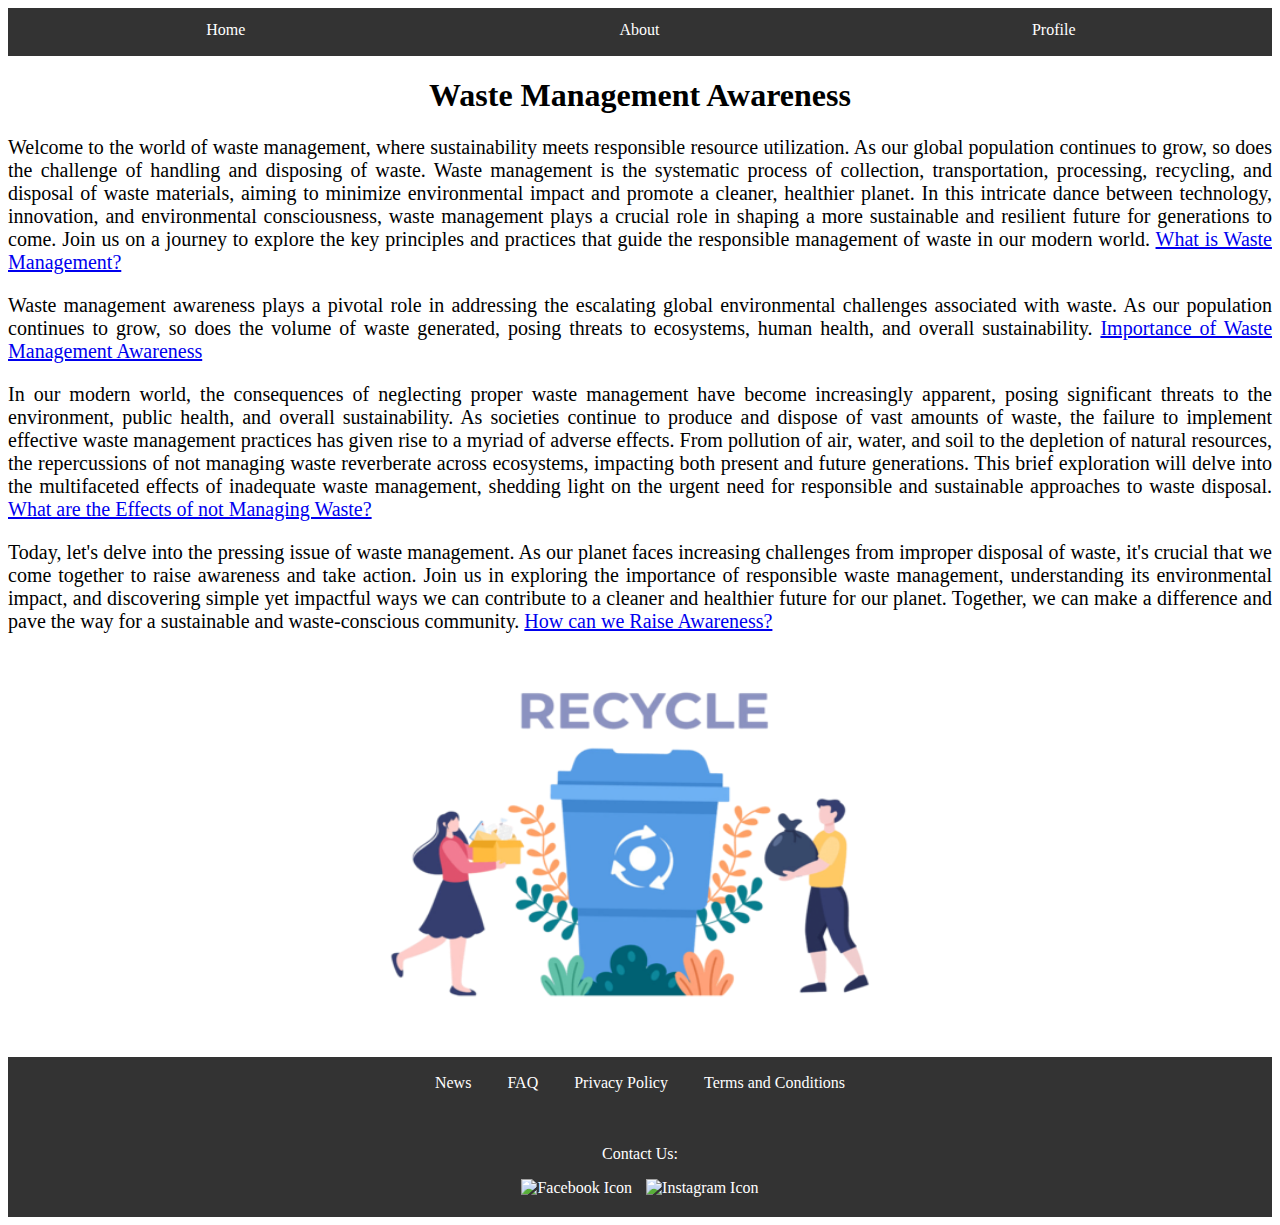
==== HTML/index.html @ 0436de05 "Midterm Project" ====
<!DOCTYPE html>
<html lang="en">
<head>
  <meta charset="UTF-8">
  <meta name="viewport" content="width=device-width, initial-scale=1.0">
  <meta name="Waste Management Awareness" content="Explore the topic of waste management and discover the importance of responsible waste disposal."> 
  <title>Waste Management Awareness</title>
</head>
<body>

  <nav style="background-color: #333; padding: 10px; text-align: center;">
    <table style="display: inline-block;">
        <tr>
            <td width="500px">
                <a href="/HTML/index.html" style="color: white; text-decoration: none;">Home</a>
            </td>
            <td width="500px">
                <a href="/HTML/About.html" style="color: white; text-decoration: none;">About</a>
            </td>
            <td width="500px">
                <a href="/HTML/Profiles.html" style="color: white; text-decoration: none;">Profile</a>
            </td>
        </tr>
    </table>
  </nav>



  <div>
    <center>
      <h1>Waste Management Awareness</h1>

      <p align="justify" style="font-size:20px">
        Welcome to the world of waste management, where sustainability meets responsible resource utilization.
        As our global population continues to grow, so does the challenge of handling and disposing of waste.
        Waste management is the systematic process of collection, transportation, processing, recycling, and disposal of waste materials, aiming to minimize environmental impact and promote a cleaner, healthier planet.
        In this intricate dance between technology, innovation, and environmental consciousness, waste management plays a crucial role in shaping a more sustainable and resilient future for generations to come.
        Join us on a journey to explore the key principles and practices that guide the responsible management of waste in our modern world.
        <a href="/HTML/What.html">What is Waste Management?</a>
      </p>

      <p align="justify" style="font-size:20px">
        Waste management awareness plays a pivotal role in addressing the escalating global environmental challenges associated with waste.
        As our population continues to grow, so does the volume of waste generated, posing threats to ecosystems, human health, and overall sustainability.
        <a href="/HTML/Importance.html">Importance of Waste Management Awareness</a>
      </p>

      <p align="justify" style="font-size:20px">
        In our modern world, the consequences of neglecting proper waste management have become increasingly apparent, posing significant threats to the environment, public health, and overall sustainability.
        As societies continue to produce and dispose of vast amounts of waste, the failure to implement effective waste management practices has given rise to a myriad of adverse effects.
        From pollution of air, water, and soil to the depletion of natural resources, the repercussions of not managing waste reverberate across ecosystems, impacting both present and future generations.
        This brief exploration will delve into the multifaceted effects of inadequate waste management, shedding light on the urgent need for responsible and sustainable approaches to waste disposal.
        <a href="/HTML/Effects.html">What are the Effects of not Managing Waste?</a>
      </p>

      <p align="justify" style="font-size:20px">
        Today, let's delve into the pressing issue of waste management.
        As our planet faces increasing challenges from improper disposal of waste, it's crucial that we come together to raise awareness and take action.
        Join us in exploring the importance of responsible waste management, understanding its environmental impact, and discovering simple yet impactful ways we can contribute to a cleaner and healthier future for our planet.
        Together, we can make a difference and pave the way for a sustainable and waste-conscious community.
        <a href="/HTML/Awareness.html">How can we Raise Awareness?</a>
      </p>
    </center>
  </div>

  <div>
    <center>
      <img src="/IMAGES/Awareness.png" alt="Waste Management Workers" width="600" height="400">
    </center>
  </div>

  <table width="100%" bgcolor="#333" style="text-align: center;">
    <tr>
        <td>
            <a href="" style="display:inline-block; color:white; padding:14px 16px; text-decoration:none;">News</a>
            <a href="" style="display:inline-block; color:white; padding:14px 16px; text-decoration:none;">FAQ</a>
            <a href="" style="display:inline-block; color:white; padding:14px 16px; text-decoration:none;">Privacy Policy</a>
            <a href="" style="display:inline-block; color:white; padding:14px 16px; text-decoration:none;">Terms and Conditions</a>
            <br>
        </td>
    </tr>
  </table>

  <footer style="background-color: #333; text-align: center; padding: 20px; color: white;">
    <p>Contact Us:</p>
      <a href="https://www.facebook.com/jethroowen.acuna.29/" style="color: white; text-decoration: none; margin-right: 10px;">
        <img src="https://upload.wikimedia.org/wikipedia/commons/thumb/c/c2/F_icon.svg/1024px-F_icon.svg.png" alt="Facebook Icon" width="20" height="20">
      </a>
      <a href="https://www.instagram.com/" style="color: white; text-decoration: none;">
        <img src="https://upload.wikimedia.org/wikipedia/commons/thumb/a/a5/Instagram_icon.png/1024px-Instagram_icon.png" alt="Instagram Icon" width="20" height="20">
      </a>
  </footer>

  
  
    
</body>
</html>
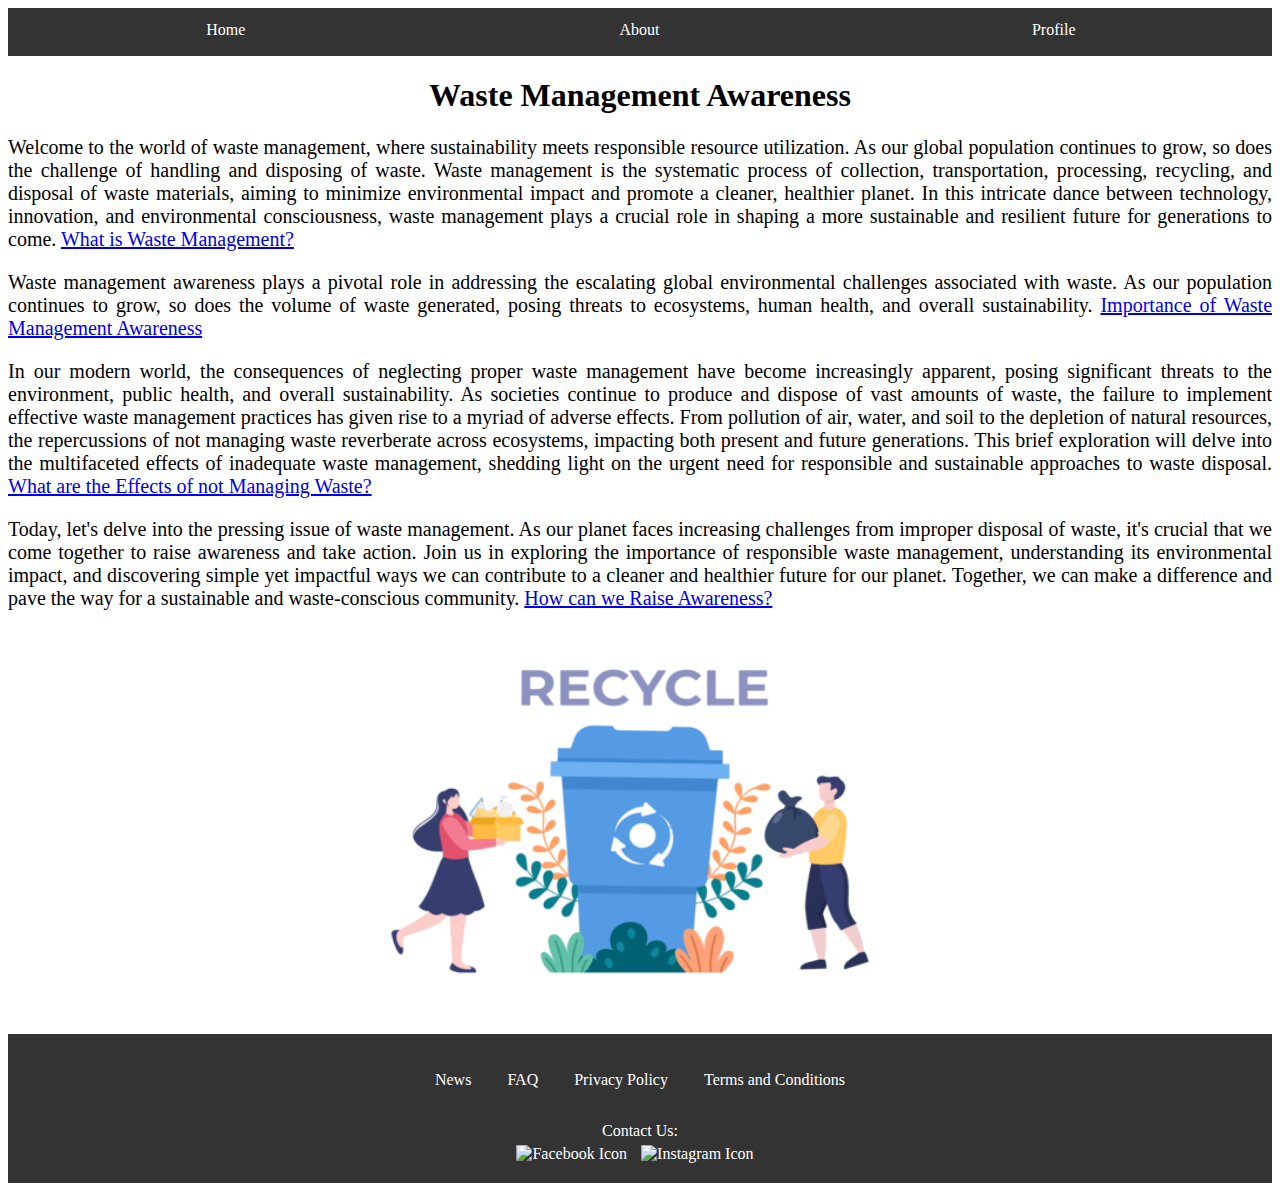
==== commit 889508db: "Initial commit" ====
--- a/HTML/index.html
+++ b/HTML/index.html
@@ -4,92 +4,88 @@
   <meta charset="UTF-8">
   <meta name="viewport" content="width=device-width, initial-scale=1.0">
   <meta name="Waste Management Awareness" content="Explore the topic of waste management and discover the importance of responsible waste disposal."> 
+  <link rel="stylesheet" href="/CSS/MainPage.css">
   <title>Waste Management Awareness</title>
 </head>
 <body>
 
-  <nav style="background-color: #333; padding: 10px; text-align: center;">
-    <table style="display: inline-block;">
+  <nav class="navbar">
+    <table class="nav-table">
         <tr>
-            <td width="500px">
-                <a href="/HTML/index.html" style="color: white; text-decoration: none;">Home</a>
-            </td>
-            <td width="500px">
-                <a href="/HTML/About.html" style="color: white; text-decoration: none;">About</a>
-            </td>
-            <td width="500px">
-                <a href="/HTML/Profiles.html" style="color: white; text-decoration: none;">Profile</a>
-            </td>
+            <td><a href="/HTML/index.html">Home</a></td>
+            <td><a href="/HTML/About.html">About</a></td>
+            <td><a href="/HTML/Profiles.html">Profile</a></td>
         </tr>
     </table>
-  </nav>
+ </nav>
 
 
 
-  <div>
-    <center>
+ <div class="content-container">
+  <center>
       <h1>Waste Management Awareness</h1>
 
-      <p align="justify" style="font-size:20px">
-        Welcome to the world of waste management, where sustainability meets responsible resource utilization.
-        As our global population continues to grow, so does the challenge of handling and disposing of waste.
-        Waste management is the systematic process of collection, transportation, processing, recycling, and disposal of waste materials, aiming to minimize environmental impact and promote a cleaner, healthier planet.
-        In this intricate dance between technology, innovation, and environmental consciousness, waste management plays a crucial role in shaping a more sustainable and resilient future for generations to come.
-        Join us on a journey to explore the key principles and practices that guide the responsible management of waste in our modern world.
-        <a href="/HTML/What.html">What is Waste Management?</a>
+      <p class="content-paragraph">
+          Welcome to the world of waste management, where sustainability meets responsible resource utilization.
+          As our global population continues to grow, so does the challenge of handling and disposing of waste.
+          Waste management is the systematic process of collection, transportation, processing, recycling, and disposal of waste materials, aiming to minimize environmental impact and promote a cleaner, healthier planet.
+          In this intricate dance between technology, innovation, and environmental consciousness, waste management plays a crucial role in shaping a more sustainable and resilient future for generations to come.
+          <a href="/HTML/What.html">What is Waste Management?</a>
       </p>
 
-      <p align="justify" style="font-size:20px">
-        Waste management awareness plays a pivotal role in addressing the escalating global environmental challenges associated with waste.
-        As our population continues to grow, so does the volume of waste generated, posing threats to ecosystems, human health, and overall sustainability.
-        <a href="/HTML/Importance.html">Importance of Waste Management Awareness</a>
+      <p class="content-paragraph">
+          Waste management awareness plays a pivotal role in addressing the escalating global environmental challenges associated with waste.
+          As our population continues to grow, so does the volume of waste generated, posing threats to ecosystems, human health, and overall sustainability.
+          <a href="/HTML/Importance.html">Importance of Waste Management Awareness</a>
       </p>
 
-      <p align="justify" style="font-size:20px">
-        In our modern world, the consequences of neglecting proper waste management have become increasingly apparent, posing significant threats to the environment, public health, and overall sustainability.
-        As societies continue to produce and dispose of vast amounts of waste, the failure to implement effective waste management practices has given rise to a myriad of adverse effects.
-        From pollution of air, water, and soil to the depletion of natural resources, the repercussions of not managing waste reverberate across ecosystems, impacting both present and future generations.
-        This brief exploration will delve into the multifaceted effects of inadequate waste management, shedding light on the urgent need for responsible and sustainable approaches to waste disposal.
-        <a href="/HTML/Effects.html">What are the Effects of not Managing Waste?</a>
+      <p class="content-paragraph">
+          In our modern world, the consequences of neglecting proper waste management have become increasingly apparent, posing significant threats to the environment, public health, and overall sustainability.
+          As societies continue to produce and dispose of vast amounts of waste, the failure to implement effective waste management practices has given rise to a myriad of adverse effects.
+          From pollution of air, water, and soil to the depletion of natural resources, the repercussions of not managing waste reverberate across ecosystems, impacting both present and future generations.
+          This brief exploration will delve into the multifaceted effects of inadequate waste management, shedding light on the urgent need for responsible and sustainable approaches to waste disposal.
+          <a href="/HTML/Effects.html">What are the Effects of not Managing Waste?</a>
       </p>
 
-      <p align="justify" style="font-size:20px">
-        Today, let's delve into the pressing issue of waste management.
-        As our planet faces increasing challenges from improper disposal of waste, it's crucial that we come together to raise awareness and take action.
-        Join us in exploring the importance of responsible waste management, understanding its environmental impact, and discovering simple yet impactful ways we can contribute to a cleaner and healthier future for our planet.
-        Together, we can make a difference and pave the way for a sustainable and waste-conscious community.
-        <a href="/HTML/Awareness.html">How can we Raise Awareness?</a>
+      <p class="content-paragraph">
+          Today, let's delve into the pressing issue of waste management.
+          As our planet faces increasing challenges from improper disposal of waste, it's crucial that we come together to raise awareness and take action.
+          Join us in exploring the importance of responsible waste management, understanding its environmental impact, and discovering simple yet impactful ways we can contribute to a cleaner and healthier future for our planet.
+          Together, we can make a difference and pave the way for a sustainable and waste-conscious community.
+          <a href="/HTML/Awareness.html">How can we Raise Awareness?</a>
       </p>
-    </center>
-  </div>
+  </center>
+</div>
 
-  <div>
-    <center>
-      <img src="/IMAGES/Awareness.png" alt="Waste Management Workers" width="600" height="400">
-    </center>
-  </div>
+<div class="image-container">
+  <center>
+      <img src="/IMAGES/Awareness.png" alt="Waste Management Workers" class="content-image">
+  </center>
+</div>
 
-  <table width="100%" bgcolor="#333" style="text-align: center;">
-    <tr>
-        <td>
-            <a href="" style="display:inline-block; color:white; padding:14px 16px; text-decoration:none;">News</a>
-            <a href="" style="display:inline-block; color:white; padding:14px 16px; text-decoration:none;">FAQ</a>
-            <a href="" style="display:inline-block; color:white; padding:14px 16px; text-decoration:none;">Privacy Policy</a>
-            <a href="" style="display:inline-block; color:white; padding:14px 16px; text-decoration:none;">Terms and Conditions</a>
-            <br>
-        </td>
-    </tr>
+<footer class="footer-container">
+  <table class="footer-links" width="100%">
+      <tr>
+          <td>
+              <a href="" class="footer-link">News</a>
+              <a href="" class="footer-link">FAQ</a>
+              <a href="" class="footer-link">Privacy Policy</a>
+              <a href="" class="footer-link">Terms and Conditions</a>
+          </td>
+      </tr>
   </table>
 
-  <footer style="background-color: #333; text-align: center; padding: 20px; color: white;">
+  <div class="contact-info">
     <p>Contact Us:</p>
-      <a href="https://www.facebook.com/jethroowen.acuna.29/" style="color: white; text-decoration: none; margin-right: 10px;">
+    <a href="https://www.facebook.com/jethroowen.acuna.29/" class="social-link">
         <img src="https://upload.wikimedia.org/wikipedia/commons/thumb/c/c2/F_icon.svg/1024px-F_icon.svg.png" alt="Facebook Icon" width="20" height="20">
-      </a>
-      <a href="https://www.instagram.com/" style="color: white; text-decoration: none;">
+    </a>
+    <a href="https://www.instagram.com/" class="social-link">
         <img src="https://upload.wikimedia.org/wikipedia/commons/thumb/a/a5/Instagram_icon.png/1024px-Instagram_icon.png" alt="Instagram Icon" width="20" height="20">
-      </a>
-  </footer>
+    </a>
+</div>
+
+</footer>
 
   
   
--- a/CSS/MainPage.css
+++ b/CSS/MainPage.css
@@ -0,0 +1,87 @@
+.navbar {
+    background-color: #333;
+    padding: 10px;
+    text-align: center;
+}
+
+.nav-table {
+    display: inline-block;
+}
+
+.nav-table td {
+    width: 500px;
+}
+
+.nav-table a {
+    color: white;
+    text-decoration: none;
+    transition: background-color 0.3s ease; /* Smooth transition for hover effect */
+}
+
+.nav-table a:hover {
+    background-color: #555; /* Change background color on hover */
+}
+
+/* CSS for content container */
+.content-container {
+    text-align: center;
+}
+
+/* CSS for content paragraphs */
+.content-paragraph {
+    font-size: 20px;
+    text-align: justify;
+}
+
+/* CSS for image container */
+.image-container {
+    text-align: center;
+    margin-top: 20px;
+}
+
+/* CSS for content image */
+.content-image {
+    width: 600px;
+    height: 400px;
+}
+
+.footer-container {
+    background-color: #333;
+    text-align: center;
+    padding: 20px;
+    color: white;
+}
+
+.footer-links td {
+    text-align: center;
+}
+
+.footer-link {
+    display: inline-block;
+    color: white;
+    padding: 14px 16px;
+    text-decoration: none;
+}
+
+/* CSS for contact info */
+.contact-info {
+    margin-top: 10px;
+    text-align: center;
+}
+
+.contact-info p {
+    margin-bottom: 5px;
+}
+
+/* CSS for social links */
+.social-link {
+    color: white;
+    text-decoration: none;
+    margin-right: 10px;
+}
+
+/* CSS for social icons */
+.social-link img {
+    width: 20px;
+    height: 20px;
+}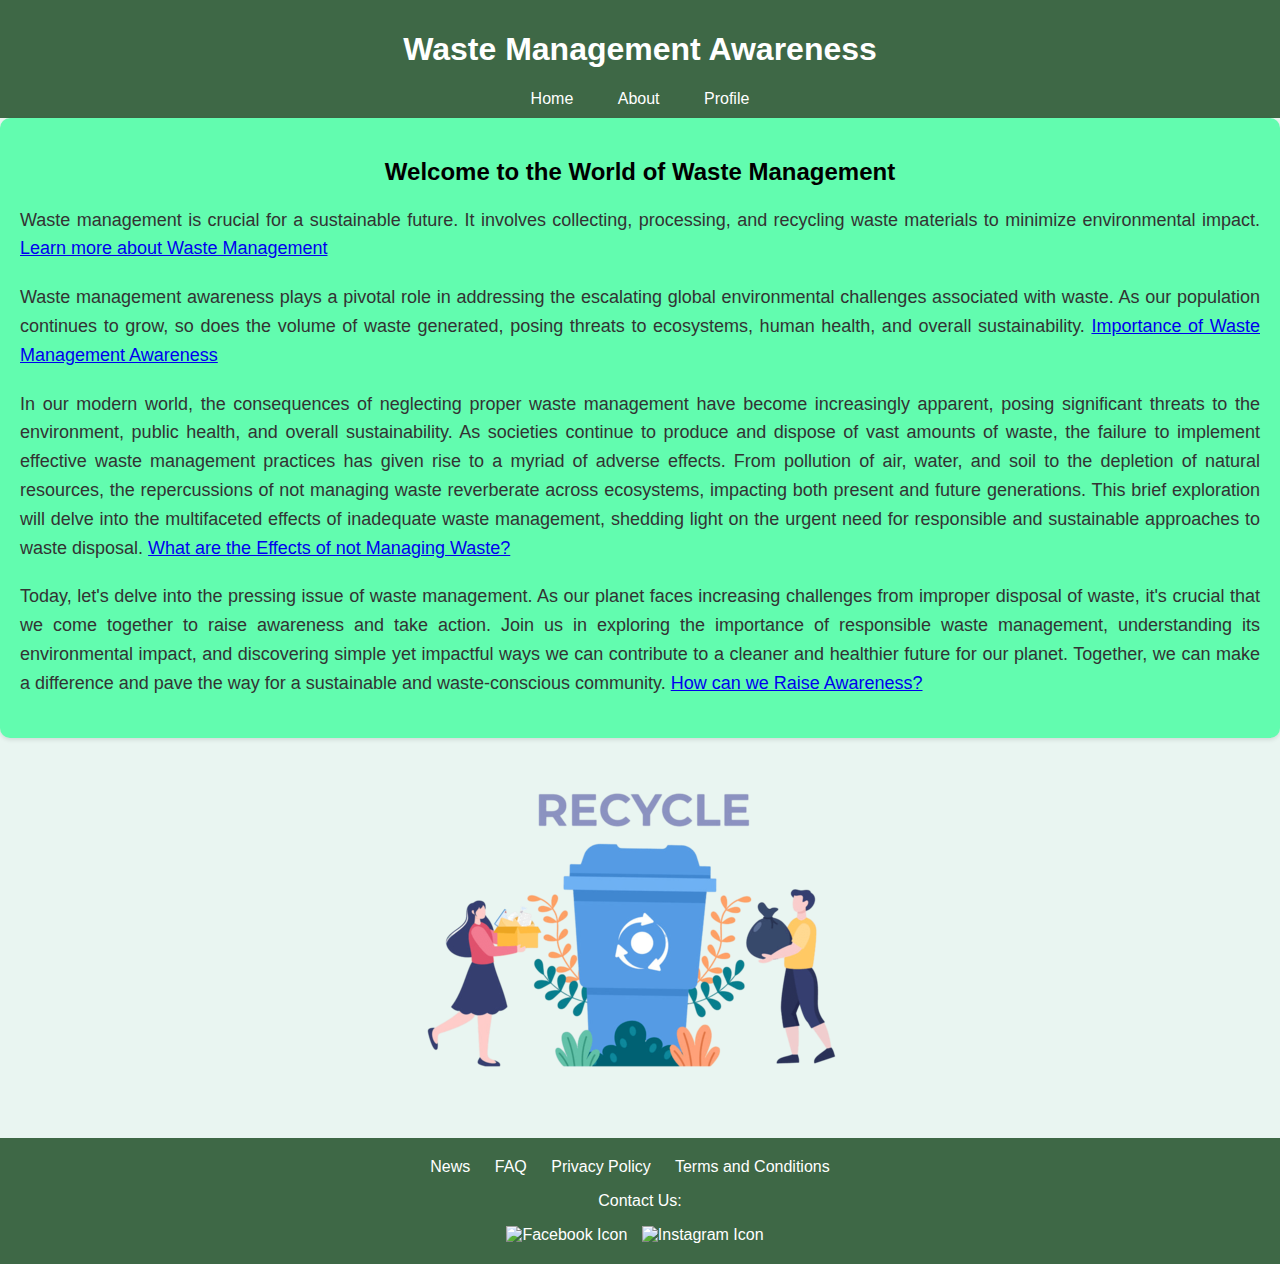
==== commit c5cd2517: "Secondary Changes" ====
--- a/HTML/index.html
+++ b/HTML/index.html
@@ -3,92 +3,71 @@
 <head>
   <meta charset="UTF-8">
   <meta name="viewport" content="width=device-width, initial-scale=1.0">
-  <meta name="Waste Management Awareness" content="Explore the topic of waste management and discover the importance of responsible waste disposal."> 
+  <meta name="description" content="Explore the topic of waste management and discover the importance of responsible waste disposal.">
   <link rel="stylesheet" href="/CSS/MainPage.css">
+  <script src="/JavaScript/MainPage.js"></script>
   <title>Waste Management Awareness</title>
 </head>
 <body>
 
-  <nav class="navbar">
-    <table class="nav-table">
-        <tr>
-            <td><a href="/HTML/index.html">Home</a></td>
-            <td><a href="/HTML/About.html">About</a></td>
-            <td><a href="/HTML/Profiles.html">Profile</a></td>
-        </tr>
-    </table>
- </nav>
+    <div class="header">
+        <h1>Waste Management Awareness</h1>
+        <nav class="navbar">
+            <a href="/HTML/index.html">Home</a>
+            <a href="/HTML/About.html">About</a>
+            <a href="/HTML/Profiles.html">Profile</a>
+        </nav>
+    </div>
+    
+      <div class="content-container">
+          <h2>Welcome to the World of Waste Management</h2>
+          <p class="content-paragraph">
+              Waste management is crucial for a sustainable future. It involves collecting, processing, and recycling waste materials to minimize environmental impact.
+              <a href="/HTML/What.html">Learn more about Waste Management</a>
+          </p>
+          
+          <p class="content-paragraph">
+              Waste management awareness plays a pivotal role in addressing the escalating global environmental challenges associated with waste.
+              As our population continues to grow, so does the volume of waste generated, posing threats to ecosystems, human health, and overall sustainability.
+              <a href="/HTML/Importance.html">Importance of Waste Management Awareness</a>
+          </p>
+    
+          <p class="content-paragraph">
+              In our modern world, the consequences of neglecting proper waste management have become increasingly apparent, posing significant threats to the environment, public health, and overall sustainability.
+              As societies continue to produce and dispose of vast amounts of waste, the failure to implement effective waste management practices has given rise to a myriad of adverse effects.
+              From pollution of air, water, and soil to the depletion of natural resources, the repercussions of not managing waste reverberate across ecosystems, impacting both present and future generations.
+              This brief exploration will delve into the multifaceted effects of inadequate waste management, shedding light on the urgent need for responsible and sustainable approaches to waste disposal.
+              <a href="/HTML/Effects.html">What are the Effects of not Managing Waste?</a>
+          </p>
+    
+          <p class="content-paragraph">
+              Today, let's delve into the pressing issue of waste management.
+              As our planet faces increasing challenges from improper disposal of waste, it's crucial that we come together to raise awareness and take action.
+              Join us in exploring the importance of responsible waste management, understanding its environmental impact, and discovering simple yet impactful ways we can contribute to a cleaner and healthier future for our planet.
+              Together, we can make a difference and pave the way for a sustainable and waste-conscious community.
+              <a href="/HTML/Awareness.html">How can we Raise Awareness?</a>
+          </p>
+      </div>
+    
+      <div class="image-container">
+          <img src="/IMAGES/Awareness.png" alt="Waste Management Workers" class="content-image">
+      </div>
+    
+        <footer class="footer-container">
+            <a href="#" class="footer-link">News</a>
+            <a href="#" class="footer-link">FAQ</a>
+            <a href="#" class="footer-link">Privacy Policy</a>
+            <a href="#" class="footer-link">Terms and Conditions</a>
 
-
-
- <div class="content-container">
-  <center>
-      <h1>Waste Management Awareness</h1>
-
-      <p class="content-paragraph">
-          Welcome to the world of waste management, where sustainability meets responsible resource utilization.
-          As our global population continues to grow, so does the challenge of handling and disposing of waste.
-          Waste management is the systematic process of collection, transportation, processing, recycling, and disposal of waste materials, aiming to minimize environmental impact and promote a cleaner, healthier planet.
-          In this intricate dance between technology, innovation, and environmental consciousness, waste management plays a crucial role in shaping a more sustainable and resilient future for generations to come.
-          <a href="/HTML/What.html">What is Waste Management?</a>
-      </p>
-
-      <p class="content-paragraph">
-          Waste management awareness plays a pivotal role in addressing the escalating global environmental challenges associated with waste.
-          As our population continues to grow, so does the volume of waste generated, posing threats to ecosystems, human health, and overall sustainability.
-          <a href="/HTML/Importance.html">Importance of Waste Management Awareness</a>
-      </p>
-
-      <p class="content-paragraph">
-          In our modern world, the consequences of neglecting proper waste management have become increasingly apparent, posing significant threats to the environment, public health, and overall sustainability.
-          As societies continue to produce and dispose of vast amounts of waste, the failure to implement effective waste management practices has given rise to a myriad of adverse effects.
-          From pollution of air, water, and soil to the depletion of natural resources, the repercussions of not managing waste reverberate across ecosystems, impacting both present and future generations.
-          This brief exploration will delve into the multifaceted effects of inadequate waste management, shedding light on the urgent need for responsible and sustainable approaches to waste disposal.
-          <a href="/HTML/Effects.html">What are the Effects of not Managing Waste?</a>
-      </p>
-
-      <p class="content-paragraph">
-          Today, let's delve into the pressing issue of waste management.
-          As our planet faces increasing challenges from improper disposal of waste, it's crucial that we come together to raise awareness and take action.
-          Join us in exploring the importance of responsible waste management, understanding its environmental impact, and discovering simple yet impactful ways we can contribute to a cleaner and healthier future for our planet.
-          Together, we can make a difference and pave the way for a sustainable and waste-conscious community.
-          <a href="/HTML/Awareness.html">How can we Raise Awareness?</a>
-      </p>
-  </center>
-</div>
-
-<div class="image-container">
-  <center>
-      <img src="/IMAGES/Awareness.png" alt="Waste Management Workers" class="content-image">
-  </center>
-</div>
-
-<footer class="footer-container">
-  <table class="footer-links" width="100%">
-      <tr>
-          <td>
-              <a href="" class="footer-link">News</a>
-              <a href="" class="footer-link">FAQ</a>
-              <a href="" class="footer-link">Privacy Policy</a>
-              <a href="" class="footer-link">Terms and Conditions</a>
-          </td>
-      </tr>
-  </table>
-
-  <div class="contact-info">
-    <p>Contact Us:</p>
-    <a href="https://www.facebook.com/jethroowen.acuna.29/" class="social-link">
-        <img src="https://upload.wikimedia.org/wikipedia/commons/thumb/c/c2/F_icon.svg/1024px-F_icon.svg.png" alt="Facebook Icon" width="20" height="20">
-    </a>
-    <a href="https://www.instagram.com/" class="social-link">
-        <img src="https://upload.wikimedia.org/wikipedia/commons/thumb/a/a5/Instagram_icon.png/1024px-Instagram_icon.png" alt="Instagram Icon" width="20" height="20">
-    </a>
-</div>
-
-</footer>
-
-  
-  
-    
+            <div class="contact-info">
+                <p>Contact Us:</p>
+                <a href="https://www.facebook.com/" class="social-link">
+                    <img src="https://upload.wikimedia.org/wikipedia/commons/thumb/c/c2/F_icon.svg/1024px-F_icon.svg.png" alt="Facebook Icon" width="25" height="25">
+                </a>
+                <a href="https://www.instagram.com/" class="social-link">
+                    <img src="https://upload.wikimedia.org/wikipedia/commons/thumb/a/a5/Instagram_icon.png/1024px-Instagram_icon.png" alt="Instagram Icon" width="25" height="25">
+                </a>
+            </div>
+        </footer> 
 </body>
 </html>--- a/CSS/MainPage.css
+++ b/CSS/MainPage.css
@@ -1,87 +1,92 @@
-.navbar {
-    background-color: #333;
+body {
+    font-family: 'Segoe UI', Tahoma, Geneva, Verdana, sans-serif;
+    background-color: #e9f5f1; /* Light green background */
+    margin: 0;
+    padding: 0;
+  }
+  
+  /* Updated header styles */
+  .header {
+    background-color: #3e6846; /* Dark green header */
     padding: 10px;
     text-align: center;
-}
-
-.nav-table {
+    color: white;
+  }
+  
+  .navbar {
     display: inline-block;
-}
-
-.nav-table td {
-    width: 500px;
-}
-
-.nav-table a {
+  }
+  
+  .navbar a {
     color: white;
     text-decoration: none;
-    transition: background-color 0.3s ease; /* Smooth transition for hover effect */
-}
-
-.nav-table a:hover {
-    background-color: #555; /* Change background color on hover */
-}
-
-/* CSS for content container */
-.content-container {
-    text-align: center;
-}
-
-/* CSS for content paragraphs */
-.content-paragraph {
-    font-size: 20px;
-    text-align: justify;
-}
-
-/* CSS for image container */
-.image-container {
-    text-align: center;
-    margin-top: 20px;
-}
-
-/* CSS for content image */
-.content-image {
-    width: 600px;
-    height: 400px;
-}
-
-.footer-container {
-    background-color: #333;
+    padding: 10px 20px;
+    transition: background-color 0.3s ease;
+  }
+  
+  .navbar a:hover {
+    background-color: #558e64; /* Lighter green on hover */
+  }
+  
+    /* Updated content styles */
+    .content-container {
+      text-align: center;
+      padding: 20px;
+      background-color:#62fcaf; /* Gradient background */
+      border-radius: 10px;
+      box-shadow: 0 2px 4px rgba(0, 0, 0, 0.1); /* Add a subtle shadow */
+    }
+  
+    .content-paragraph {
+      font-size: 18px;
+      text-align: justify;
+      line-height: 1.6;
+      margin-bottom: 20px;
+      color: #333; /* Text color for better readability */
+    }
+  
+    .content-image-container {
+      margin-top: 20px;
+      border-radius: 10px; /* Rounded corners for the image container */
+      box-shadow: 0 2px 4px rgba(0, 0, 0, 0.1); /* Add a subtle shadow */
+    }
+  
+    .content-image {
+      display: block;
+      margin: 0 auto; /* Center the image horizontally */
+      max-width: 100%;
+      height: auto;
+      margin-top: 20px;
+      /*background: linear-gradient(to bottom right, #c9e4e6, #7bed9f); */
+    }
+    
+    /* CSS for footer table */
+  .footer-container {
+    background-color: #3e6846; /* Dark green footer */
     text-align: center;
     padding: 20px;
     color: white;
-}
-
-.footer-links td {
-    text-align: center;
-}
-
-.footer-link {
-    display: inline-block;
+    margin-top: 20px;
+  }
+  
+  .footer-link {
     color: white;
-    padding: 14px 16px;
     text-decoration: none;
-}
-
-/* CSS for contact info */
-.contact-info {
-    margin-top: 10px;
-    text-align: center;
-}
-
-.contact-info p {
-    margin-bottom: 5px;
-}
-
-/* CSS for social links */
-.social-link {
+    margin-right: 20px;
+    transition: opacity 0.3s ease;
+  }
+  
+  .footer-link:hover {
+    opacity: 0.8; /* Slightly reduce opacity on hover */
+  }
+  
+  .social-link {
     color: white;
     text-decoration: none;
     margin-right: 10px;
-}
-
-/* CSS for social icons */
-.social-link img {
-    width: 20px;
-    height: 20px;
-}+    transition: opacity 0.3s ease;
+  }
+  
+  .social-link:hover {
+    opacity: 0.8; /* Slightly reduce opacity on hover */
+  }